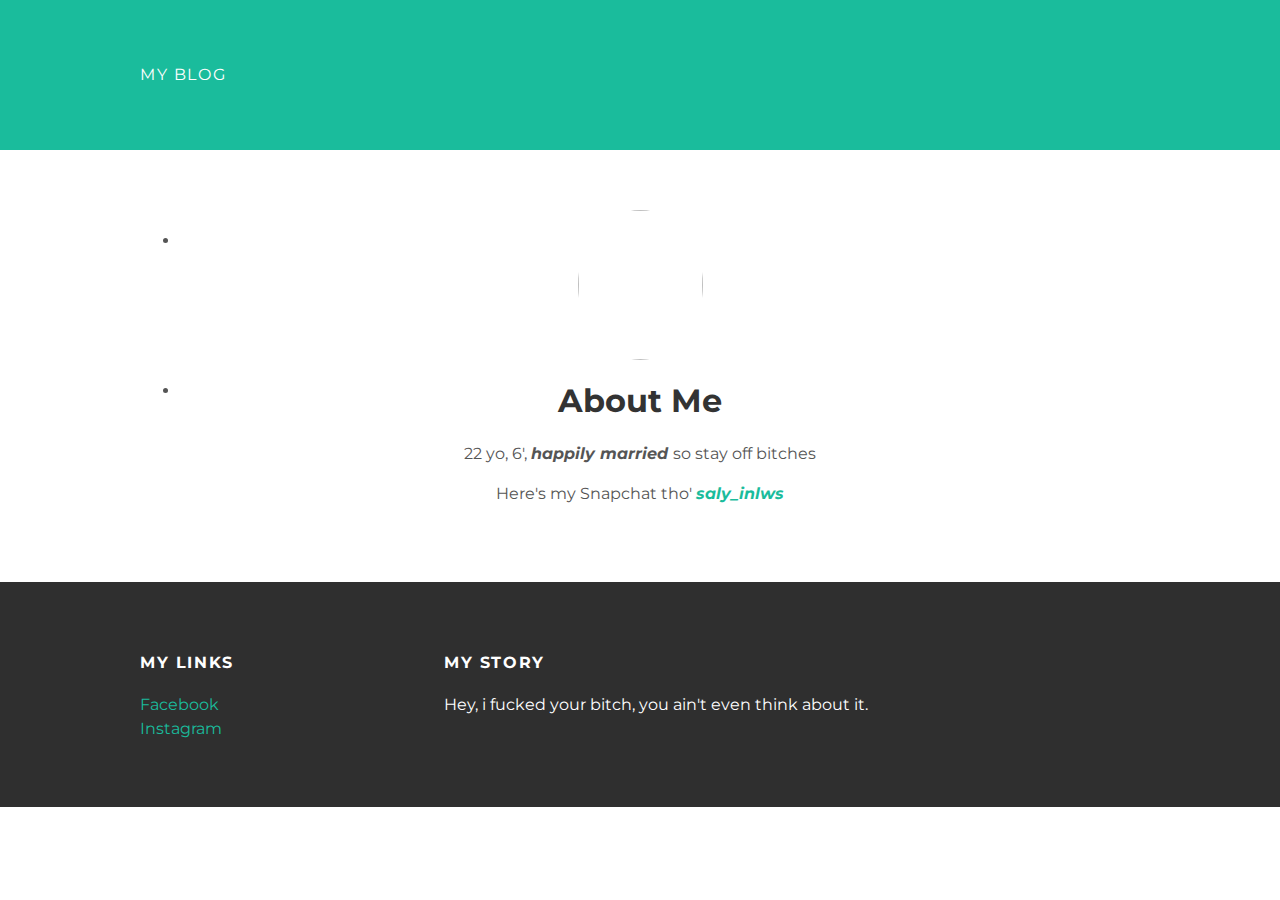
==== about.html @ 38d19d3a "Add files via upload" ====
<!DOCTYPE html>

<html>

	<head>
		<title>My Very First Blog</title>
		<link rel="stylesheet" type="text/css" href="styles.css">
	</head>
	
	<body>
		<div id="header"> 
			<div class="container">
			<a href = "index.html">My Blog</a>
			<ul>
				<li><a href ="about.html">About</a></li>
				<li><a href = "mailto:samuelt.tenor@gmail.com" >Contact</a></li>
			</ul>
			</div>
		</div>
		
		<div id="content">
			<div class = "container">
				<div class = "about">
					<div class = "about-author">
					<img src = "C:\Users\T450\Documents\PHP\Projet\Blog\Image\AvatarUserAdmin.jpg">
					</div>
					<h1 class = "about-title">About Me</h1>
					<div class = "about-content">
						<p>  22 yo, 6', <em> <b>happily married </b> </em>so stay off bitches  </p>
						<p> Here's my Snapchat tho' <a href = "https://play.google.com/store/apps/details?id=com.snapchat.android" target="_blank"><b><em>saly_inlws</b></a> </em> </p>
				</div>
			</div>
		</div>
		
		<div id="footer">
			<div class = "container">
				<div class = "column">
					<h4> My Links </h4>
					<p>
						<a href = "https://www.facebook.com/badsam6" target="_blank">Facebook</a>
						<br>
						<a href = "https://www.instagram.com/kvsvreal/" target="_blank">Instagram</a>
					</p>
				</div>
			
				<div class = "column">
					<h4> My Story </h4>
					<p>
					Hey, i fucked your bitch, you ain't even think about it.
					</p>
				</div>
		
			</div>
		</div>
	</body>
	
</html>
---- styles.css ----
@import url(https://fonts.googleapis.com/css?family=Montserrat:400,700);

/*Change la couleur de la police de tout le block body et supprime les marges*/
body {
	color : #555;
	margin:0;
	
	font-family: 'Montserrat', sans-serif;
}

/* Change la couleur de fond, la hauteur ainsi que la hauteur des lignes */
#header {
	background-color: #1abc9c;
	height: 150px;
	line-height: 150px;
}

/* Regle pour tout les éléments <a> dans la section header*/
#header a {
	color:white;
	text-decoration:none;
	text-transform:uppercase;
	letter-spacing:0.1em;
}

/* pseudo-class de #header a, appelée "hover"*/
#header a:hover{
	color: #222;
}

/* Regle pour tout les éléments <a> dans la section header */
#header-title {
	display:block;
	float:left;
	font-size:20px;
	font-weight:bold;
}

/*       */
#header-nav {
	display:block;
	float:right;
	margin-top:0;
}

/*  Regle pour tout les éléments <li> dans la section header-nav */
#header-nav li {
	display: inline;
	padding-left=20px;
}

/*Paramètre l'espace reservé à la classe container et supprimer les marges*/
.container {
	max-width:1000px;
	margin:0 auto;
}

#footer {
	background-color: #2f2f2f;
	padding: 50px 0;
}

.column {
	min-width: 300px;
	display: inline-block;
	vertical-align:top;
}

#footer h4 {
	color:white;
	text-transform:uppercase;
	letter-spacing: 0.1em;
}

#footer p {
	color:white;
}

a {
	color:#1abc9c;
	text-decoration:none;
}

a:hover {
	color:#F6A623;
}

.post, .about {
	max-width: 800px;
	margin:0 auto;
	padding: 60px 0;
}

.post-author img {
	width: 100px;
	height: 125px;
	vertical-align: middle;
}

.post-author span{
	margin-left: 16px;
}

.post-date {
	color:#D2D2D2;
	
	font-size: 14px;
	font-weight: bold;
	
	text-transform: uppercase;
	letter-spacing: 0.1em;
}

h1, h2, h3, h4 {
	color: #333;
}

p {
	line-height: 1.5;
}

/* Arrange les éléments de la page About au centre */
.about {
	text-align: center;
}

.about-author img {
	width: 125px;
	height: 150px;
	vertical-align: middle;
}

.post-author img, .about-author img{
	border-radius: 50%;
}

.post-container:nth-child(even) {
	background-color: #f2f2f2;
}
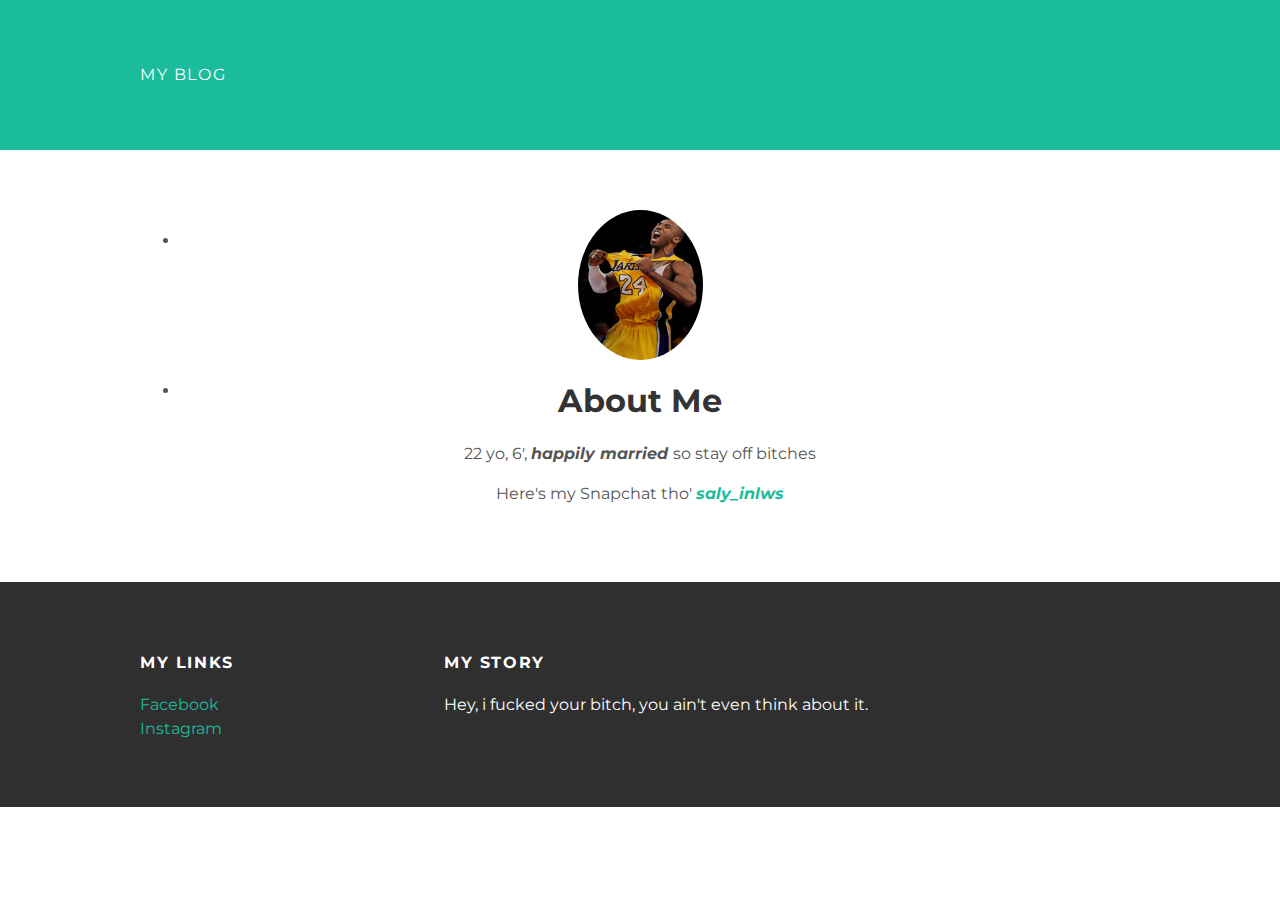
==== commit d7c745b2: "Update about.html" ====
--- a/about.html
+++ b/about.html
@@ -22,7 +22,7 @@
 			<div class = "container">
 				<div class = "about">
 					<div class = "about-author">
-					<img src = "C:\Users\T450\Documents\PHP\Projet\Blog\Image\AvatarUserAdmin.jpg">
+					<img src = "AvatarUserAdmin.jpg">
 					</div>
 					<h1 class = "about-title">About Me</h1>
 					<div class = "about-content">
@@ -54,4 +54,4 @@
 		</div>
 	</body>
 	
-</html>+</html>
